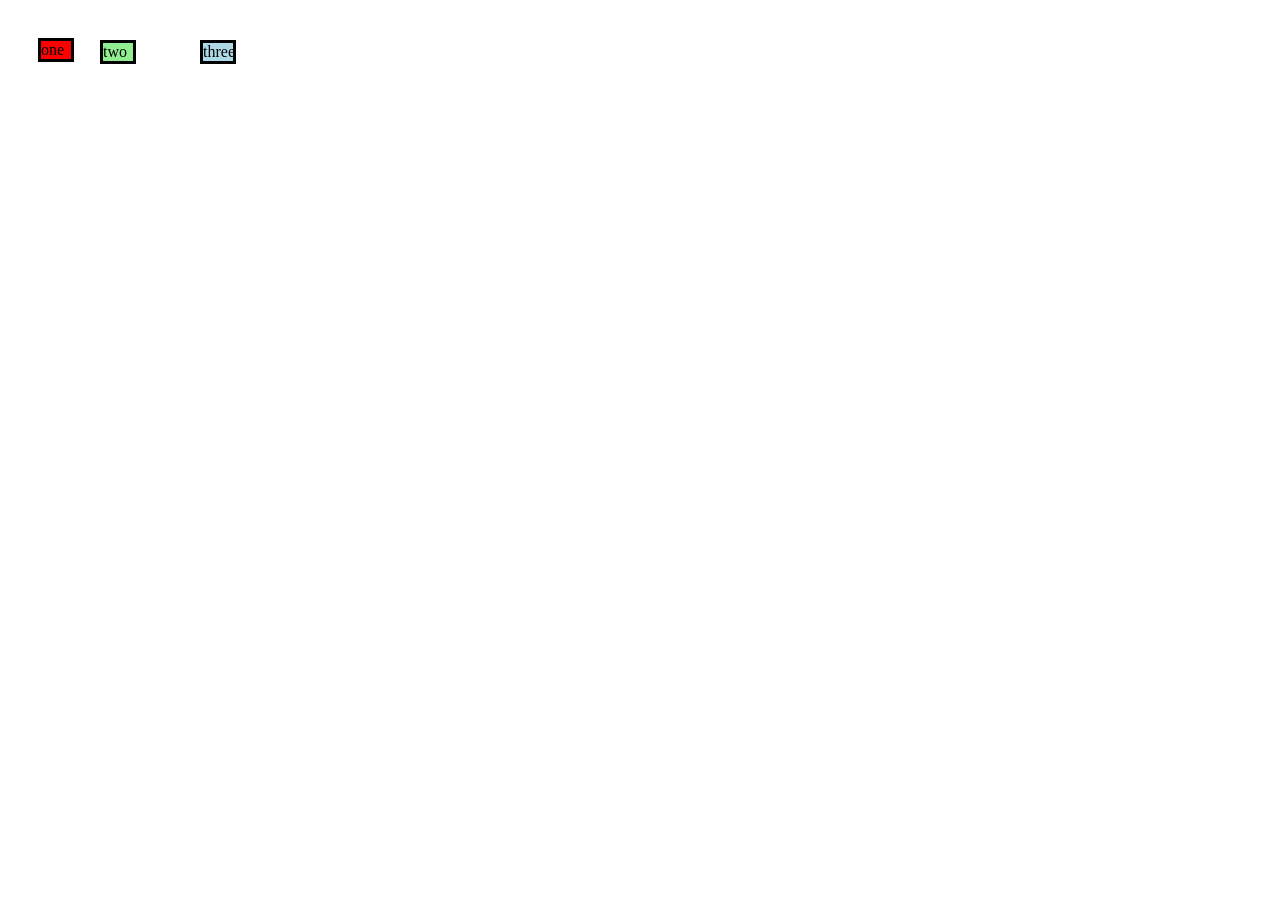
==== html_basics/position/demo.html @ 61e824a5 "css position" ====
<!DOCTYPE html>
<html lang="en">
<head>
    <meta charset="UTF-8">
    <meta name="viewport" content="width=device-width, initial-scale=1.0">
    <title>Document</title>
    <link rel="stylesheet" href="style.css">
</head>
<body>
    <div class="dev1" id="solid">one</div>
    <div class="dev2" id="solid">two</div>
    <div class="dev3" id="solid">three</div>

</body>
</html>
---- html_basics/position/style.css ----
#solid {
    border-style: solid;
}

.dev1 {
    background-color: red;
    position: relative;
    left: 30px;
    top: 30px;
    width: 30px;
}

.dev2 {
    background-color: lightgreen;
    position: absolute;
    left: 100px;
    top: 40px;
    width: 30px;
}

.dev3 {
    background-color: lightblue;
    position: absolute;
    left: 200px;
    top: 40px;
    width: 30px;
}
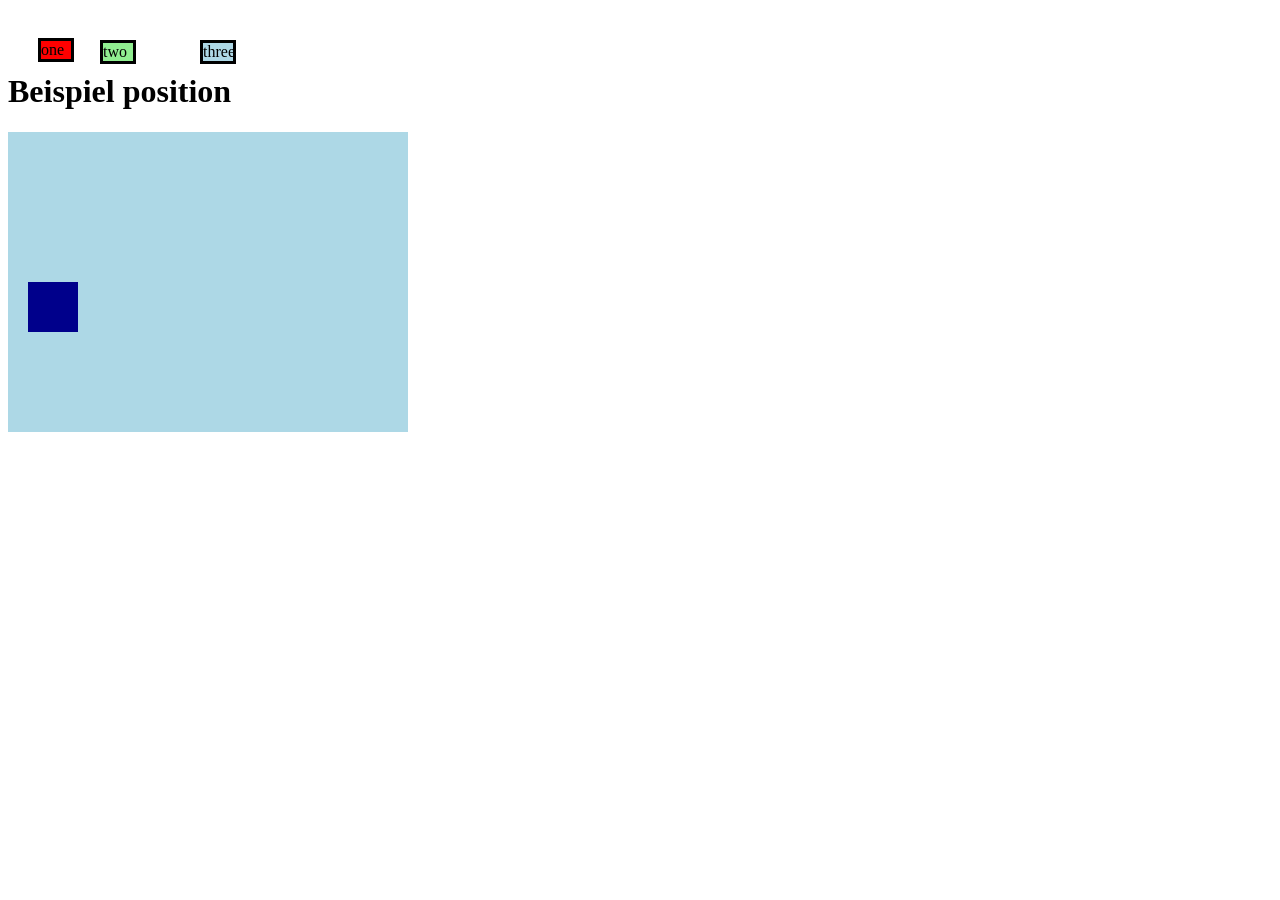
==== commit 1a5c3da0: "improve position example" ====
--- a/html_basics/position/demo.html
+++ b/html_basics/position/demo.html
@@ -6,10 +6,17 @@
     <title>Document</title>
     <link rel="stylesheet" href="style.css">
 </head>
+
 <body>
     <div class="dev1" id="solid">one</div>
     <div class="dev2" id="solid">two</div>
     <div class="dev3" id="solid">three</div>
+<div style="height: 20px"></div>
+<h1>Beispiel position</h1>
+
+<div class="b1">
+    <div class="b2"></div>
+</div>
 
 </body>
 </html>
--- a/html_basics/position/style.css
+++ b/html_basics/position/style.css
@@ -25,4 +25,21 @@
     left: 200px;
     top: 40px;
     width: 30px;
+}
+
+
+.b1 {
+    width:400px;
+    height:300px;
+    position: relative;
+    background-color: lightblue;
+}
+
+.b2 {
+    width: 50px;
+    height: 50px;
+    margin-left: 20px;
+    position: absolute;
+    top: 50%;
+    background-color: darkblue;
 }
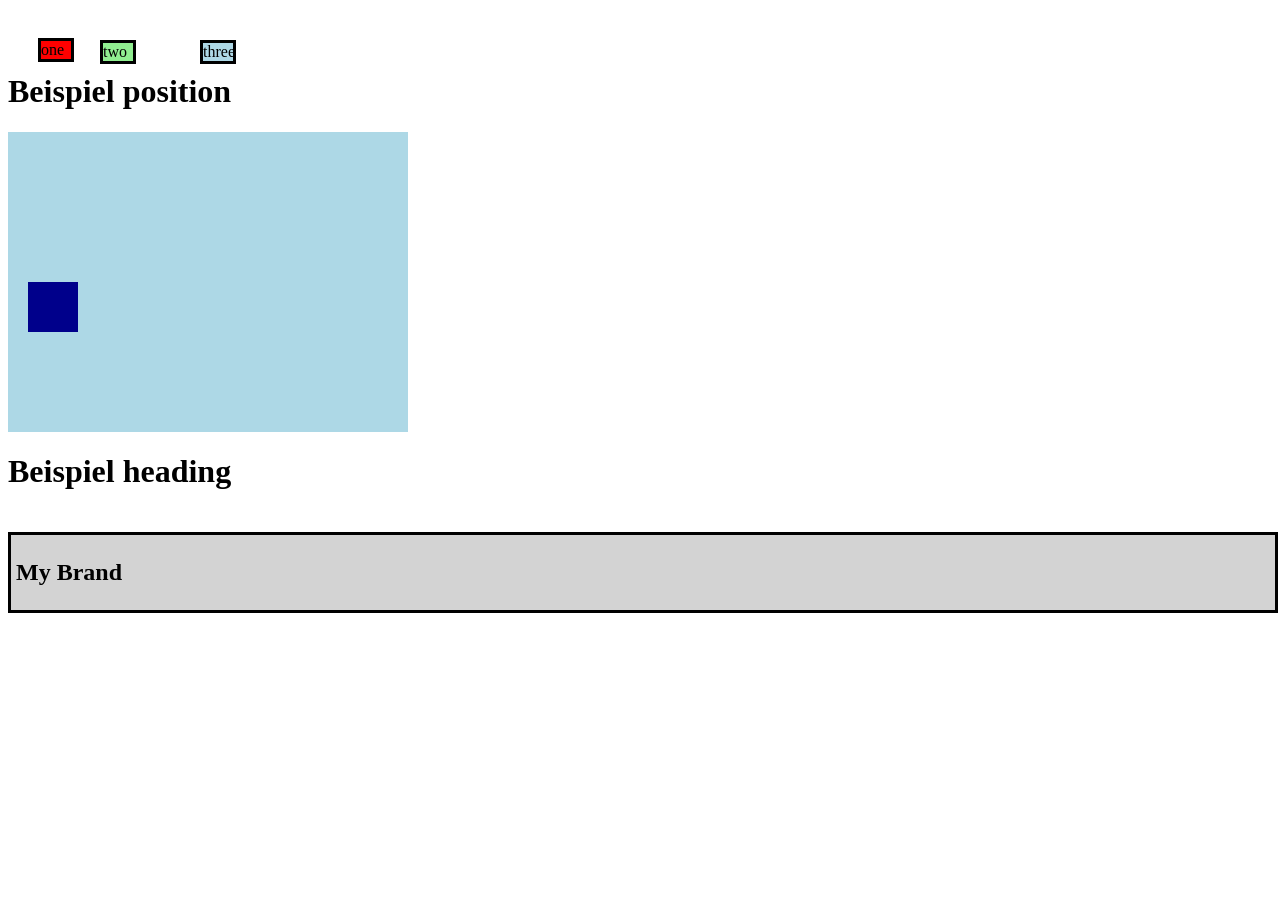
==== commit 29deb0fc: "add simple heading bar" ====
--- a/html_basics/position/demo.html
+++ b/html_basics/position/demo.html
@@ -18,6 +18,16 @@
     <div class="b2"></div>
 </div>
 
+<h1>Beispiel heading</h1>
+
+<div style="height: 20px"></div>
+
+<div class="heading-main">
+
+    <h2 style="margin: 5px; position: absolute; top: 25%;">My Brand</h2>
+</div>
+
+
 </body>
 </html>
 
--- a/html_basics/position/style.css
+++ b/html_basics/position/style.css
@@ -42,4 +42,13 @@
     position: absolute;
     top: 50%;
     background-color: darkblue;
+}
+
+.heading-main {
+    width: 100%;
+    height: 75px;
+    position: relative;
+    border-color: black;
+    border-style: solid;
+    background-color: lightgray;
 }
